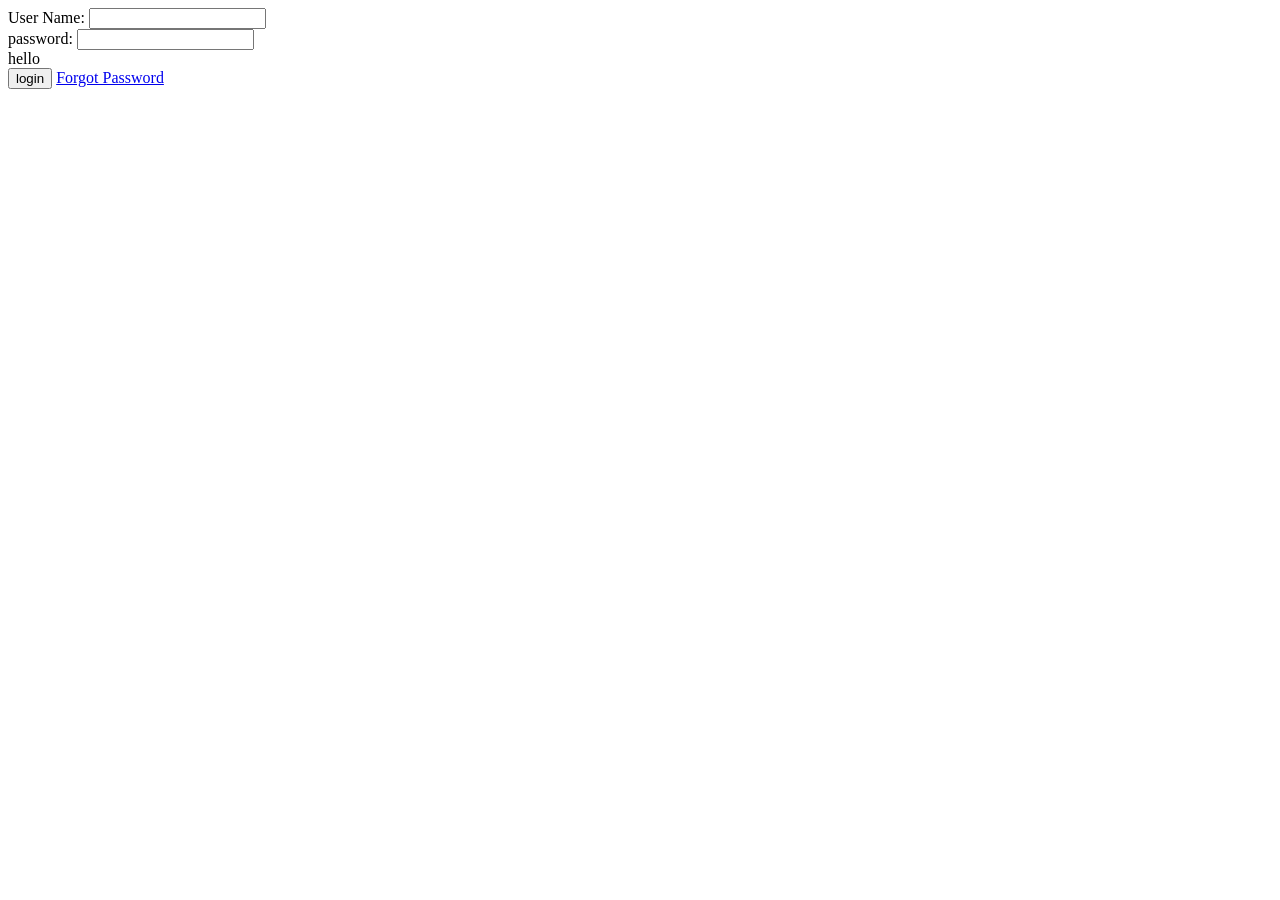
==== src/main/resources/static/index.html @ cfde76d8 "file path" ====
<!DOCTYPE html>
<html>
    <head>
        <title>User Login</title>
        <link rel="stylesheet" href="Views/login.css">
    </head>
    <body>
        <div class = "logincont">
            <div class = userinfo>
                <label>User Name: </label>
                <input type="text" id = "username">
            </div>
            <div class = "userinfo">
                <label>password: </label>
                <input type="password" id = "password">
            </div>   
            <span id = "alertmessage">hello</span>
            <div class = "loginbutton">
                <button type = "button" id = "loginbutt">login</button>   
                <a href="Views/forgotpassword.html">Forgot Password</a>    
            </div>
        </div>
       <script src = "Views/login.js"></script>
    </body>
</html>
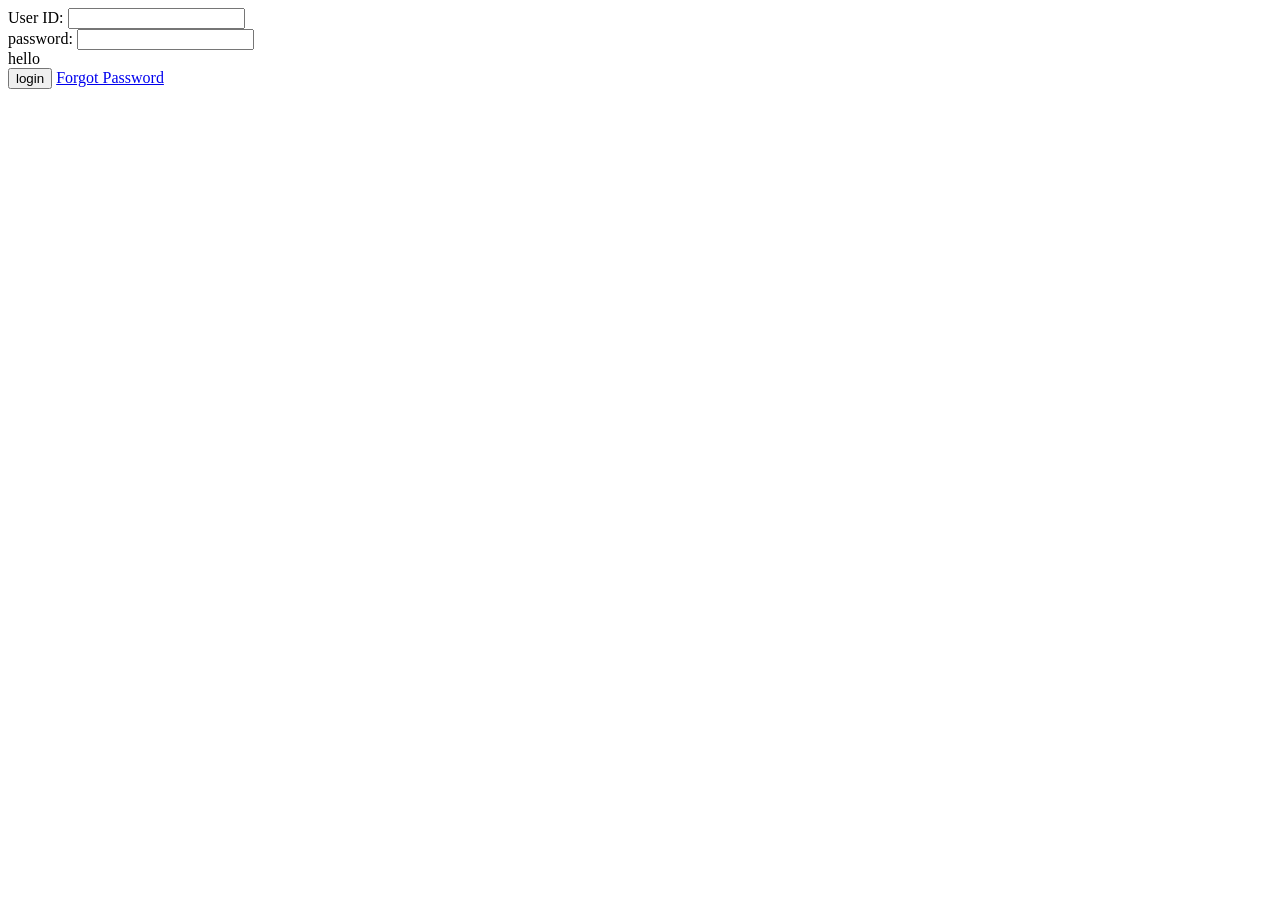
==== commit f65d8d2e: "user logic" ====
--- a/src/main/resources/static/index.html
+++ b/src/main/resources/static/index.html
@@ -7,7 +7,7 @@
     <body>
         <div class = "logincont">
             <div class = userinfo>
-                <label>User Name: </label>
+                <label>User ID: </label>
                 <input type="text" id = "username">
             </div>
             <div class = "userinfo">
